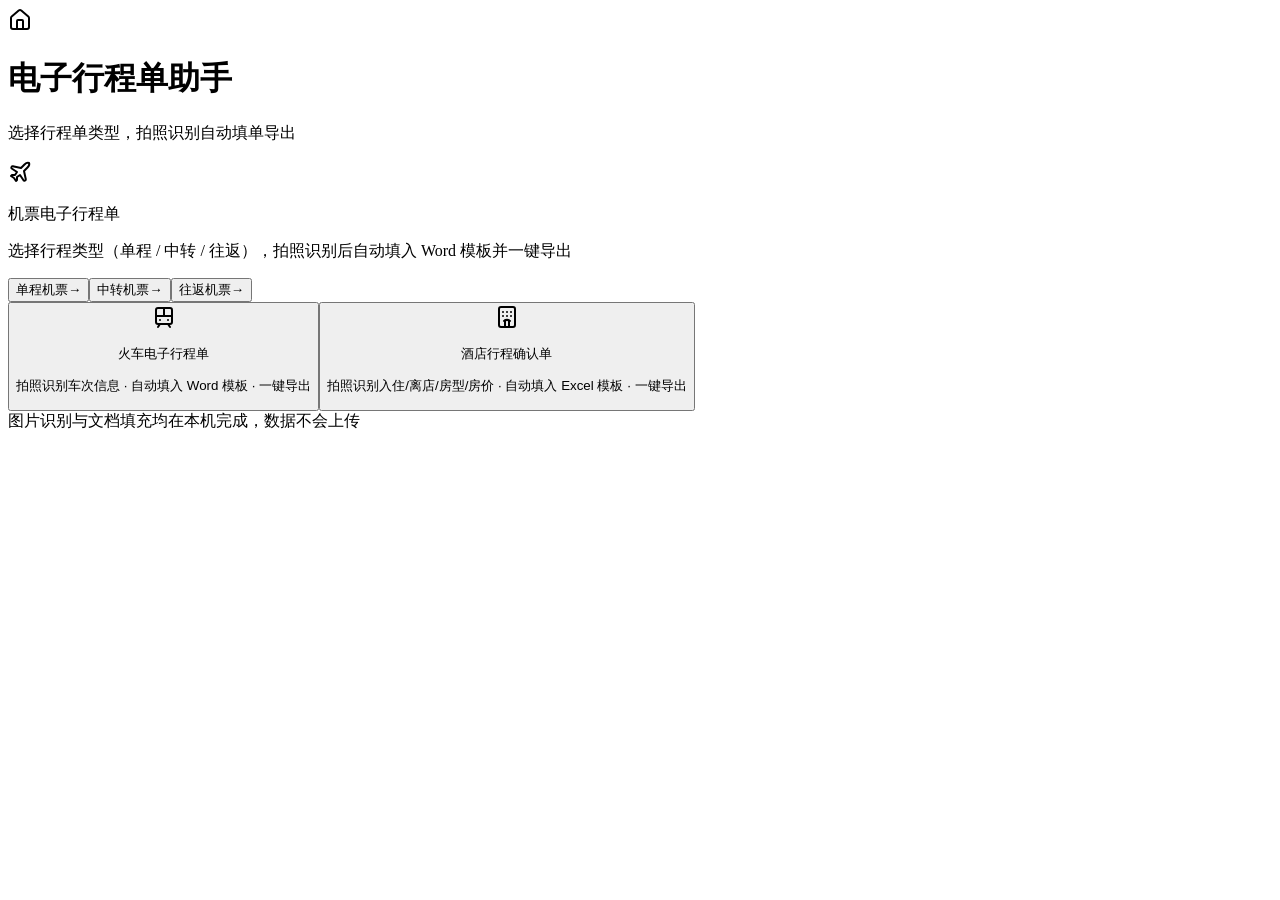
==== index.html @ 3664422b "deploy index.html" ====
<!DOCTYPE html><html lang="zh-CN" class="geist_a71539c9-module__T19VSG__variable geist_mono_8d43a2aa-module__8Li5zG__variable h-full antialiased"><head><meta charSet="utf-8"/><meta name="viewport" content="width=device-width, initial-scale=1"/><link rel="preload" href="/flight-itinerary-app/_next/static/media/797e433ab948586e-s.p.0r6juujl39pe6.woff2" as="font" crossorigin="" type="font/woff2"/><link rel="preload" href="/flight-itinerary-app/_next/static/media/caa3a2e1cccd8315-s.p.0wgildi0cnwt9.woff2" as="font" crossorigin="" type="font/woff2"/><link rel="stylesheet" href="/flight-itinerary-app/_next/static/chunks/0vffxzernbh_o.css" data-precedence="next"/><link rel="preload" as="script" fetchPriority="low" href="/flight-itinerary-app/_next/static/chunks/3l04zcqx63h3y.js"/><script src="/flight-itinerary-app/_next/static/chunks/2gn1invo0cqu1.js" async=""></script><script src="/flight-itinerary-app/_next/static/chunks/06zd-ug3oz_61.js" async=""></script><script src="/flight-itinerary-app/_next/static/chunks/turbopack-2r_m2wd2orr-h.js" async=""></script><script src="/flight-itinerary-app/_next/static/chunks/3fntmmi971322.js" async="" crossorigin=""></script><script src="/flight-itinerary-app/_next/static/chunks/0ceqge3obba-k.js" async="" crossorigin=""></script><script src="/flight-itinerary-app/_next/static/chunks/1edb8usl_smy2.js" async="" crossorigin=""></script><title>电子客票行程单助手 · 识别图片自动填单导出 Word</title><meta name="description" content="拍照识别航班信息（航班号、日期、时间、机场、航站楼等），自动填入 Word 模板并导出。全程浏览器本地处理，支持手机与桌面端。"/><link rel="icon" href="/flight-itinerary-app/favicon.ico?favicon.2vob68tjqpejf.ico" sizes="256x256" type="image/x-icon"/><meta name="next-size-adjust" content=""/><script src="/flight-itinerary-app/_next/static/chunks/0cz1d0mv5g_q7.js" noModule=""></script></head><body class="min-h-full flex flex-col"><div hidden=""><!--$--><!--/$--></div><div class="min-h-screen bg-slate-50 text-slate-800"><header class="sticky top-0 z-20 border-b border-slate-200 bg-white/90 backdrop-blur"><div class="mx-auto flex max-w-3xl items-center gap-3 px-4 py-3"><div class="flex h-9 w-9 items-center justify-center rounded-xl bg-gradient-to-br from-indigo-500 to-violet-600 text-white shadow-sm"><svg xmlns="http://www.w3.org/2000/svg" width="24" height="24" viewBox="0 0 24 24" fill="none" stroke="currentColor" stroke-width="2" stroke-linecap="round" stroke-linejoin="round" class="lucide lucide-house h-5 w-5" aria-hidden="true"><path d="M15 21v-8a1 1 0 0 0-1-1h-4a1 1 0 0 0-1 1v8"></path><path d="M3 10a2 2 0 0 1 .709-1.528l7-6a2 2 0 0 1 2.582 0l7 6A2 2 0 0 1 21 10v9a2 2 0 0 1-2 2H5a2 2 0 0 1-2-2z"></path></svg></div><div class="min-w-0"><h1 class="truncate text-sm font-bold text-slate-900 sm:text-base">电子行程单助手</h1><p class="truncate text-xs text-slate-500">选择行程单类型，拍照识别自动填单导出</p></div></div></header><main class="mx-auto max-w-3xl px-4 py-5 sm:py-8"><div class="space-y-4"><div class="grid gap-3 sm:grid-cols-3"><div class="flex flex-col items-stretch gap-3 rounded-2xl border border-indigo-200 bg-white p-5 text-left shadow-sm ring-1 ring-indigo-100"><div class="flex items-start gap-3"><div class="flex h-12 w-12 shrink-0 items-center justify-center rounded-xl bg-gradient-to-br from-indigo-500 to-violet-600 text-white"><svg xmlns="http://www.w3.org/2000/svg" width="24" height="24" viewBox="0 0 24 24" fill="none" stroke="currentColor" stroke-width="2" stroke-linecap="round" stroke-linejoin="round" class="lucide lucide-plane h-6 w-6" aria-hidden="true"><path d="M17.8 19.2 16 11l3.5-3.5C21 6 21.5 4 21 3c-1-.5-3 0-4.5 1.5L13 8 4.8 6.2c-.5-.1-.9.1-1.1.5l-.3.5c-.2.5-.1 1 .3 1.3L9 12l-2 3H4l-1 1 3 2 2 3 1-1v-3l3-2 3.5 5.3c.3.4.8.5 1.3.3l.5-.2c.4-.3.6-.7.5-1.2z"></path></svg></div><div class="min-w-0"><p class="text-sm font-bold text-slate-900">机票电子行程单</p><p class="mt-1 text-xs leading-relaxed text-slate-500">选择行程类型（单程 / 中转 / 往返），拍照识别后自动填入 Word 模板并一键导出</p></div></div><div class="grid gap-1.5"><button class="flex items-center justify-between rounded-lg border border-slate-200 bg-white px-3 py-2 text-left text-xs font-medium text-slate-700 transition-all hover:border-indigo-400 hover:bg-indigo-50 hover:text-indigo-700"><span>单程机票</span><span class="text-slate-400">→</span></button><button class="flex items-center justify-between rounded-lg border border-slate-200 bg-white px-3 py-2 text-left text-xs font-medium text-slate-700 transition-all hover:border-indigo-400 hover:bg-indigo-50 hover:text-indigo-700"><span>中转机票</span><span class="text-slate-400">→</span></button><button class="flex items-center justify-between rounded-lg border border-slate-200 bg-white px-3 py-2 text-left text-xs font-medium text-slate-700 transition-all hover:border-indigo-400 hover:bg-indigo-50 hover:text-indigo-700"><span>往返机票</span><span class="text-slate-400">→</span></button></div></div><button class="group flex flex-col items-start gap-3 rounded-2xl border border-indigo-200 bg-white p-5 text-left shadow-sm ring-1 ring-indigo-100 transition-all hover:border-indigo-400 hover:shadow-md"><div class="flex h-12 w-12 items-center justify-center rounded-xl bg-gradient-to-br from-indigo-500 to-violet-600 text-white"><svg xmlns="http://www.w3.org/2000/svg" width="24" height="24" viewBox="0 0 24 24" fill="none" stroke="currentColor" stroke-width="2" stroke-linecap="round" stroke-linejoin="round" class="lucide lucide-tram-front h-6 w-6" aria-hidden="true"><rect width="16" height="16" x="4" y="3" rx="2"></rect><path d="M4 11h16"></path><path d="M12 3v8"></path><path d="m8 19-2 3"></path><path d="m18 22-2-3"></path><path d="M8 15h.01"></path><path d="M16 15h.01"></path></svg></div><div class="min-w-0"><p class="text-sm font-bold text-slate-900">火车电子行程单</p><p class="mt-1 text-xs leading-relaxed text-slate-500">拍照识别车次信息 · 自动填入 Word 模板 · 一键导出</p></div></button><button class="group flex flex-col items-start gap-3 rounded-2xl border border-indigo-200 bg-white p-5 text-left shadow-sm ring-1 ring-indigo-100 transition-all hover:border-indigo-400 hover:shadow-md"><div class="flex h-12 w-12 items-center justify-center rounded-xl bg-gradient-to-br from-indigo-500 to-violet-600 text-white"><svg xmlns="http://www.w3.org/2000/svg" width="24" height="24" viewBox="0 0 24 24" fill="none" stroke="currentColor" stroke-width="2" stroke-linecap="round" stroke-linejoin="round" class="lucide lucide-hotel h-6 w-6" aria-hidden="true"><path d="M10 22v-6.57"></path><path d="M12 11h.01"></path><path d="M12 7h.01"></path><path d="M14 15.43V22"></path><path d="M15 16a5 5 0 0 0-6 0"></path><path d="M16 11h.01"></path><path d="M16 7h.01"></path><path d="M8 11h.01"></path><path d="M8 7h.01"></path><rect x="4" y="2" width="16" height="20" rx="2"></rect></svg></div><div class="min-w-0"><p class="text-sm font-bold text-slate-900">酒店行程确认单</p><p class="mt-1 text-xs leading-relaxed text-slate-500">拍照识别入住/离店/房型/房价 · 自动填入 Excel 模板 · 一键导出</p></div></button></div></div></main><footer class="mx-auto max-w-3xl px-4 pb-8 pt-4 text-center text-xs text-slate-400">图片识别与文档填充均在本机完成，数据不会上传</footer></div><!--$--><!--/$--><script src="/flight-itinerary-app/_next/static/chunks/3l04zcqx63h3y.js" id="_R_" async=""></script><script>(self.__next_f=self.__next_f||[]).push([0])</script><script>self.__next_f.push([1,"1:\"$Sreact.fragment\"\n2:I[39756,[\"/flight-itinerary-app/_next/static/chunks/3fntmmi971322.js\"],\"default\"]\n3:I[37457,[\"/flight-itinerary-app/_next/static/chunks/3fntmmi971322.js\"],\"default\"]\n4:I[47257,[\"/flight-itinerary-app/_next/static/chunks/3fntmmi971322.js\"],\"ClientPageRoot\"]\n5:I[31713,[\"/flight-itinerary-app/_next/static/chunks/3fntmmi971322.js\",\"/flight-itinerary-app/_next/static/chunks/0ceqge3obba-k.js\",\"/flight-itinerary-app/_next/static/chunks/1edb8usl_smy2.js\"],\"default\"]\n8:I[97367,[\"/flight-itinerary-app/_next/static/chunks/3fntmmi971322.js\"],\"OutletBoundary\"]\n9:\"$Sreact.suspense\"\nb:I[97367,[\"/flight-itinerary-app/_next/static/chunks/3fntmmi971322.js\"],\"ViewportBoundary\"]\nd:I[97367,[\"/flight-itinerary-app/_next/static/chunks/3fntmmi971322.js\"],\"MetadataBoundary\"]\nf:I[68027,[\"/flight-itinerary-app/_next/static/chunks/3fntmmi971322.js\"],\"default\",1]\n:HL[\"/flight-itinerary-app/_next/static/chunks/0vffxzernbh_o.css\",\"style\"]\n:HL[\"/flight-itinerary-app/_next/static/media/797e433ab948586e-s.p.0r6juujl39pe6.woff2\",\"font\",{\"crossOrigin\":\"\",\"type\":\"font/woff2\"}]\n:HL[\"/flight-itinerary-app/_next/static/media/caa3a2e1cccd8315-s.p.0wgildi0cnwt9.woff2\",\"font\",{\"crossOrigin\":\"\",\"type\":\"font/woff2\"}]\n0:{\"P\":null,\"c\":[\"\",\"\"],\"q\":\"\",\"i\":false,\"f\":[[[\"\",{\"children\":[\"__PAGE__\",{},\"$undefined\",\"$undefined\",4608]},\"$undefined\",\"$undefined\",4624],[[\"$\",\"$1\",\"c\",{\"children\":[[[\"$\",\"link\",\"0\",{\"rel\":\"stylesheet\",\"href\":\"/flight-itinerary-app/_next/static/chunks/0vffxzernbh_o.css\",\"precedence\":\"next\",\"crossOrigin\":\"$undefined\",\"nonce\":\"$undefined\"}],[\"$\",\"script\",\"script-0\",{\"src\":\"/flight-itinerary-app/_next/static/chunks/3fntmmi971322.js\",\"async\":true,\"nonce\":\"$undefined\"}]],[\"$\",\"html\",null,{\"lang\":\"zh-CN\",\"className\":\"geist_a71539c9-module__T19VSG__variable geist_mono_8d43a2aa-module__8Li5zG__variable h-full antialiased\",\"children\":[\"$\",\"body\",null,{\"className\":\"min-h-full flex flex-col\",\"children\":[\"$\",\"$L2\",null,{\"parallelRouterKey\":\"children\",\"error\":\"$undefined\",\"errorStyles\":\"$undefined\",\"errorScripts\":\"$undefined\",\"template\":[\"$\",\"$L3\",null,{}],\"templateStyles\":\"$undefined\",\"templateScripts\":\"$undefined\",\"notFound\":[[[\"$\",\"title\",null,{\"children\":\"404: This page could not be found.\"}],[\"$\",\"div\",null,{\"style\":{\"fontFamily\":\"system-ui,\\\"Segoe UI\\\",Roboto,Helvetica,Arial,sans-serif,\\\"Apple Color Emoji\\\",\\\"Segoe UI Emoji\\\"\",\"height\":\"100vh\",\"textAlign\":\"center\",\"display\":\"flex\",\"flexDirection\":\"column\",\"alignItems\":\"center\",\"justifyContent\":\"center\"},\"children\":[\"$\",\"div\",null,{\"children\":[[\"$\",\"style\",null,{\"dangerouslySetInnerHTML\":{\"__html\":\"body{color:#000;background:#fff;margin:0}.next-error-h1{border-right:1px solid rgba(0,0,0,.3)}@media (prefers-color-scheme:dark){body{color:#fff;background:#000}.next-error-h1{border-right:1px solid rgba(255,255,255,.3)}}\"}}],[\"$\",\"h1\",null,{\"className\":\"next-error-h1\",\"style\":{\"display\":\"inline-block\",\"margin\":\"0 20px 0 0\",\"padding\":\"0 23px 0 0\",\"fontSize\":24,\"fontWeight\":500,\"verticalAlign\":\"top\",\"lineHeight\":\"49px\"},\"children\":404}],[\"$\",\"div\",null,{\"style\":{\"display\":\"inline-block\"},\"children\":[\"$\",\"h2\",null,{\"style\":{\"fontSize\":14,\"fontWeight\":400,\"lineHeight\":\"49px\",\"margin\":0},\"children\":\"This page could not be found.\"}]}]]}]}]],[]],\"forbidden\":\"$undefined\",\"unauthorized\":\"$undefined\"}]}]}]]}],{\"children\":[[\"$\",\"$1\",\"c\",{\"children\":[[\"$\",\"$L4\",null,{\"Component\":\"$5\",\"serverProvidedParams\":{\"searchParams\":{},\"params\":{},\"promises\":[\"$@6\",\"$@7\"]}}],[[\"$\",\"script\",\"script-0\",{\"src\":\"/flight-itinerary-app/_next/static/chunks/0ceqge3obba-k.js\",\"async\":true,\"nonce\":\"$undefined\"}],[\"$\",\"script\",\"script-1\",{\"src\":\"/flight-itinerary-app/_next/static/chunks/1edb8usl_smy2.js\",\"async\":true,\"nonce\":\"$undefined\"}]],[\"$\",\"$L8\",null,{\"children\":[\"$\",\"$9\",null,{\"name\":\"Next.MetadataOutlet\",\"children\":\"$@a\"}]}]]}],{},null,false,null]},null,false,null],[\"$\",\"$1\",\"h\",{\"children\":[null,[\"$\",\"$Lb\",null,{\"children\":\"$Lc\"}],[\"$\",\"div\",null,{\"hidden\":true,\"children\":[\"$\",\"$Ld\",null,{\"children\":[\"$\",\"$9\",null,{\"name\":\"Next.Metadata\",\"children\":\"$Le\"}]}]}],[\"$\",\"meta\",null,{\"name\":\"next-size-adjust\",\"content\":\"\"}]]}],false]],\"m\":\"$undefined\",\"G\":[\"$f\",[[\"$\",\"link\",\"0\",{\"rel\":\"stylesheet\",\"href\":\"/flight-itinerary-app/_next/static/chunks/0vffxzernbh_o.css\",\"precedence\":\"next\",\"crossOrigin\":\"$undefined\",\"nonce\":\"$undefined\"}]]],\"S\":true,\"h\":null,\"r\":\"$undefined\",\"s\":\"$undefined\",\"a\":\"$undefined\",\"l\":\"$undefined\",\"p\":\"$undefined\",\"d\":\"$undefined\",\"b\":\"gdXNjRr-NkSgJyP45V-tK\"}\n6:{}\n7:\"$0:f:0:1:1:children:0:props:children:0:props:serverProvidedParams:params\"\nc:[[\"$\",\"meta\",\"0\",{\"charSet\":\"utf-8\"}],[\"$\",\"meta\",\"1\",{\"name\":\"viewport\",\"content\":\"width=device-width, initial-scale=1\"}]]\n10:I[27201,[\"/flight-itinerary-app/_next/static/chunks/3fntmmi971322.js\"],\"IconMark\"]\na:null\ne:[[\"$\",\"title\",\"0\",{\"children\":\"电子客票行程单助手 · 识别图片自动填单导出 Word\"}],[\"$\",\"meta\",\"1\",{\"name\":\"description\",\"content\":\"拍照识别航班信息（航班号、日期、时间、机场、航站楼等），自动填入 Word 模板并导出。全程浏览器本地处理，支持手机与桌面端。\"}],[\"$\",\"link\",\"2\",{\"rel\":\"icon\",\"href\":\"/flight-itinerary-app/favicon.ico?favicon.2vob68tjqpejf.ico\",\"sizes\":\"256x256\",\"type\":\"image/x-icon\"}],[\"$\",\"$L10\",\"3\",{}]]\n"])</script></body></html>
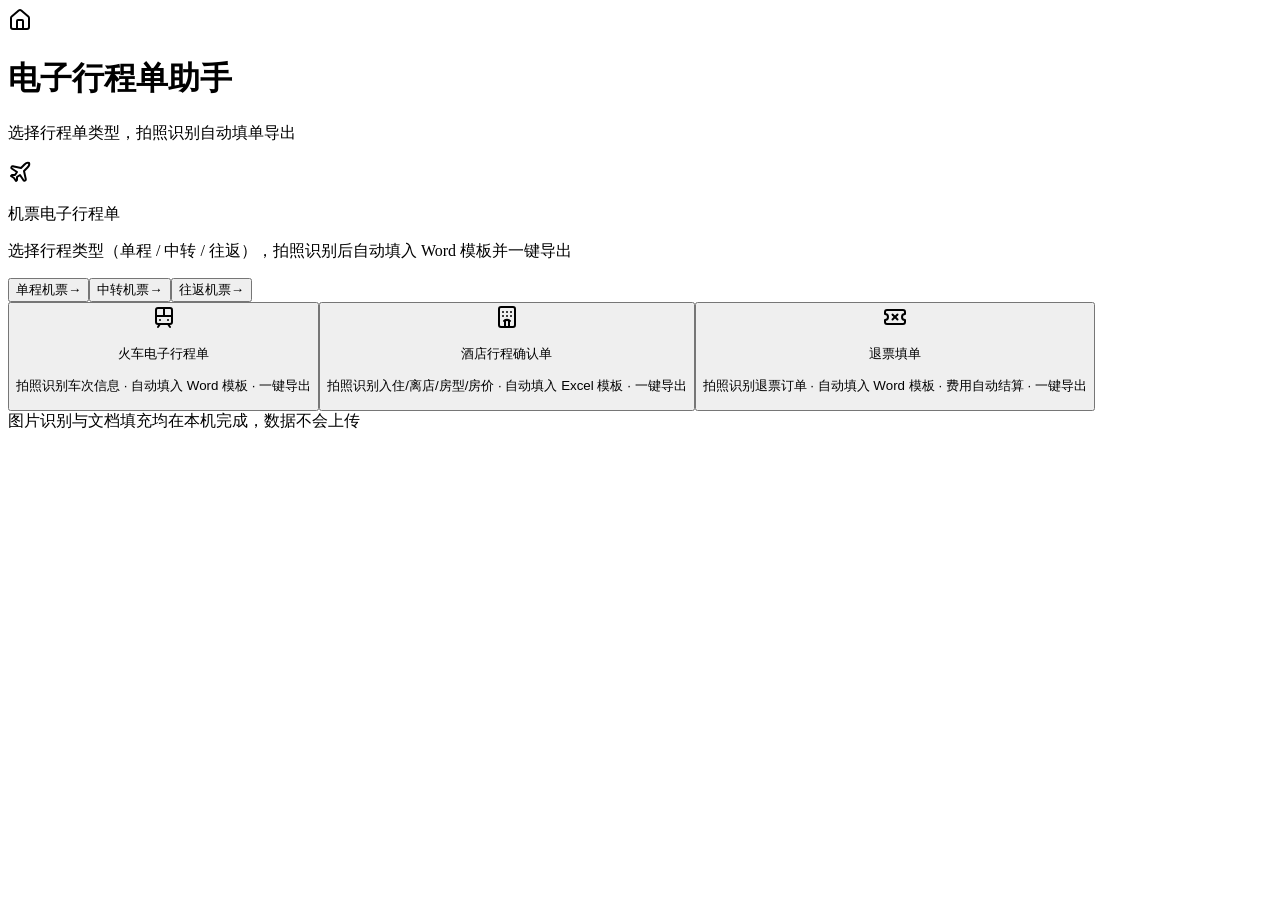
==== commit a23e2124: "deploy index.html" ====
--- a/index.html
+++ b/index.html
@@ -1 +1 @@
-<!DOCTYPE html><html lang="zh-CN" class="geist_a71539c9-module__T19VSG__variable geist_mono_8d43a2aa-module__8Li5zG__variable h-full antialiased"><head><meta charSet="utf-8"/><meta name="viewport" content="width=device-width, initial-scale=1"/><link rel="preload" href="/flight-itinerary-app/_next/static/media/797e433ab948586e-s.p.0r6juujl39pe6.woff2" as="font" crossorigin="" type="font/woff2"/><link rel="preload" href="/flight-itinerary-app/_next/static/media/caa3a2e1cccd8315-s.p.0wgildi0cnwt9.woff2" as="font" crossorigin="" type="font/woff2"/><link rel="stylesheet" href="/flight-itinerary-app/_next/static/chunks/0vffxzernbh_o.css" data-precedence="next"/><link rel="preload" as="script" fetchPriority="low" href="/flight-itinerary-app/_next/static/chunks/3l04zcqx63h3y.js"/><script src="/flight-itinerary-app/_next/static/chunks/2gn1invo0cqu1.js" async=""></script><script src="/flight-itinerary-app/_next/static/chunks/06zd-ug3oz_61.js" async=""></script><script src="/flight-itinerary-app/_next/static/chunks/turbopack-2r_m2wd2orr-h.js" async=""></script><script src="/flight-itinerary-app/_next/static/chunks/3fntmmi971322.js" async="" crossorigin=""></script><script src="/flight-itinerary-app/_next/static/chunks/0ceqge3obba-k.js" async="" crossorigin=""></script><script src="/flight-itinerary-app/_next/static/chunks/1edb8usl_smy2.js" async="" crossorigin=""></script><title>电子客票行程单助手 · 识别图片自动填单导出 Word</title><meta name="description" content="拍照识别航班信息（航班号、日期、时间、机场、航站楼等），自动填入 Word 模板并导出。全程浏览器本地处理，支持手机与桌面端。"/><link rel="icon" href="/flight-itinerary-app/favicon.ico?favicon.2vob68tjqpejf.ico" sizes="256x256" type="image/x-icon"/><meta name="next-size-adjust" content=""/><script src="/flight-itinerary-app/_next/static/chunks/0cz1d0mv5g_q7.js" noModule=""></script></head><body class="min-h-full flex flex-col"><div hidden=""><!--$--><!--/$--></div><div class="min-h-screen bg-slate-50 text-slate-800"><header class="sticky top-0 z-20 border-b border-slate-200 bg-white/90 backdrop-blur"><div class="mx-auto flex max-w-3xl items-center gap-3 px-4 py-3"><div class="flex h-9 w-9 items-center justify-center rounded-xl bg-gradient-to-br from-indigo-500 to-violet-600 text-white shadow-sm"><svg xmlns="http://www.w3.org/2000/svg" width="24" height="24" viewBox="0 0 24 24" fill="none" stroke="currentColor" stroke-width="2" stroke-linecap="round" stroke-linejoin="round" class="lucide lucide-house h-5 w-5" aria-hidden="true"><path d="M15 21v-8a1 1 0 0 0-1-1h-4a1 1 0 0 0-1 1v8"></path><path d="M3 10a2 2 0 0 1 .709-1.528l7-6a2 2 0 0 1 2.582 0l7 6A2 2 0 0 1 21 10v9a2 2 0 0 1-2 2H5a2 2 0 0 1-2-2z"></path></svg></div><div class="min-w-0"><h1 class="truncate text-sm font-bold text-slate-900 sm:text-base">电子行程单助手</h1><p class="truncate text-xs text-slate-500">选择行程单类型，拍照识别自动填单导出</p></div></div></header><main class="mx-auto max-w-3xl px-4 py-5 sm:py-8"><div class="space-y-4"><div class="grid gap-3 sm:grid-cols-3"><div class="flex flex-col items-stretch gap-3 rounded-2xl border border-indigo-200 bg-white p-5 text-left shadow-sm ring-1 ring-indigo-100"><div class="flex items-start gap-3"><div class="flex h-12 w-12 shrink-0 items-center justify-center rounded-xl bg-gradient-to-br from-indigo-500 to-violet-600 text-white"><svg xmlns="http://www.w3.org/2000/svg" width="24" height="24" viewBox="0 0 24 24" fill="none" stroke="currentColor" stroke-width="2" stroke-linecap="round" stroke-linejoin="round" class="lucide lucide-plane h-6 w-6" aria-hidden="true"><path d="M17.8 19.2 16 11l3.5-3.5C21 6 21.5 4 21 3c-1-.5-3 0-4.5 1.5L13 8 4.8 6.2c-.5-.1-.9.1-1.1.5l-.3.5c-.2.5-.1 1 .3 1.3L9 12l-2 3H4l-1 1 3 2 2 3 1-1v-3l3-2 3.5 5.3c.3.4.8.5 1.3.3l.5-.2c.4-.3.6-.7.5-1.2z"></path></svg></div><div class="min-w-0"><p class="text-sm font-bold text-slate-900">机票电子行程单</p><p class="mt-1 text-xs leading-relaxed text-slate-500">选择行程类型（单程 / 中转 / 往返），拍照识别后自动填入 Word 模板并一键导出</p></div></div><div class="grid gap-1.5"><button class="flex items-center justify-between rounded-lg border border-slate-200 bg-white px-3 py-2 text-left text-xs font-medium text-slate-700 transition-all hover:border-indigo-400 hover:bg-indigo-50 hover:text-indigo-700"><span>单程机票</span><span class="text-slate-400">→</span></button><button class="flex items-center justify-between rounded-lg border border-slate-200 bg-white px-3 py-2 text-left text-xs font-medium text-slate-700 transition-all hover:border-indigo-400 hover:bg-indigo-50 hover:text-indigo-700"><span>中转机票</span><span class="text-slate-400">→</span></button><button class="flex items-center justify-between rounded-lg border border-slate-200 bg-white px-3 py-2 text-left text-xs font-medium text-slate-700 transition-all hover:border-indigo-400 hover:bg-indigo-50 hover:text-indigo-700"><span>往返机票</span><span class="text-slate-400">→</span></button></div></div><button class="group flex flex-col items-start gap-3 rounded-2xl border border-indigo-200 bg-white p-5 text-left shadow-sm ring-1 ring-indigo-100 transition-all hover:border-indigo-400 hover:shadow-md"><div class="flex h-12 w-12 items-center justify-center rounded-xl bg-gradient-to-br from-indigo-500 to-violet-600 text-white"><svg xmlns="http://www.w3.org/2000/svg" width="24" height="24" viewBox="0 0 24 24" fill="none" stroke="currentColor" stroke-width="2" stroke-linecap="round" stroke-linejoin="round" class="lucide lucide-tram-front h-6 w-6" aria-hidden="true"><rect width="16" height="16" x="4" y="3" rx="2"></rect><path d="M4 11h16"></path><path d="M12 3v8"></path><path d="m8 19-2 3"></path><path d="m18 22-2-3"></path><path d="M8 15h.01"></path><path d="M16 15h.01"></path></svg></div><div class="min-w-0"><p class="text-sm font-bold text-slate-900">火车电子行程单</p><p class="mt-1 text-xs leading-relaxed text-slate-500">拍照识别车次信息 · 自动填入 Word 模板 · 一键导出</p></div></button><button class="group flex flex-col items-start gap-3 rounded-2xl border border-indigo-200 bg-white p-5 text-left shadow-sm ring-1 ring-indigo-100 transition-all hover:border-indigo-400 hover:shadow-md"><div class="flex h-12 w-12 items-center justify-center rounded-xl bg-gradient-to-br from-indigo-500 to-violet-600 text-white"><svg xmlns="http://www.w3.org/2000/svg" width="24" height="24" viewBox="0 0 24 24" fill="none" stroke="currentColor" stroke-width="2" stroke-linecap="round" stroke-linejoin="round" class="lucide lucide-hotel h-6 w-6" aria-hidden="true"><path d="M10 22v-6.57"></path><path d="M12 11h.01"></path><path d="M12 7h.01"></path><path d="M14 15.43V22"></path><path d="M15 16a5 5 0 0 0-6 0"></path><path d="M16 11h.01"></path><path d="M16 7h.01"></path><path d="M8 11h.01"></path><path d="M8 7h.01"></path><rect x="4" y="2" width="16" height="20" rx="2"></rect></svg></div><div class="min-w-0"><p class="text-sm font-bold text-slate-900">酒店行程确认单</p><p class="mt-1 text-xs leading-relaxed text-slate-500">拍照识别入住/离店/房型/房价 · 自动填入 Excel 模板 · 一键导出</p></div></button></div></div></main><footer class="mx-auto max-w-3xl px-4 pb-8 pt-4 text-center text-xs text-slate-400">图片识别与文档填充均在本机完成，数据不会上传</footer></div><!--$--><!--/$--><script src="/flight-itinerary-app/_next/static/chunks/3l04zcqx63h3y.js" id="_R_" async=""></script><script>(self.__next_f=self.__next_f||[]).push([0])</script><script>self.__next_f.push([1,"1:\"$Sreact.fragment\"\n2:I[39756,[\"/flight-itinerary-app/_next/static/chunks/3fntmmi971322.js\"],\"default\"]\n3:I[37457,[\"/flight-itinerary-app/_next/static/chunks/3fntmmi971322.js\"],\"default\"]\n4:I[47257,[\"/flight-itinerary-app/_next/static/chunks/3fntmmi971322.js\"],\"ClientPageRoot\"]\n5:I[31713,[\"/flight-itinerary-app/_next/static/chunks/3fntmmi971322.js\",\"/flight-itinerary-app/_next/static/chunks/0ceqge3obba-k.js\",\"/flight-itinerary-app/_next/static/chunks/1edb8usl_smy2.js\"],\"default\"]\n8:I[97367,[\"/flight-itinerary-app/_next/static/chunks/3fntmmi971322.js\"],\"OutletBoundary\"]\n9:\"$Sreact.suspense\"\nb:I[97367,[\"/flight-itinerary-app/_next/static/chunks/3fntmmi971322.js\"],\"ViewportBoundary\"]\nd:I[97367,[\"/flight-itinerary-app/_next/static/chunks/3fntmmi971322.js\"],\"MetadataBoundary\"]\nf:I[68027,[\"/flight-itinerary-app/_next/static/chunks/3fntmmi971322.js\"],\"default\",1]\n:HL[\"/flight-itinerary-app/_next/static/chunks/0vffxzernbh_o.css\",\"style\"]\n:HL[\"/flight-itinerary-app/_next/static/media/797e433ab948586e-s.p.0r6juujl39pe6.woff2\",\"font\",{\"crossOrigin\":\"\",\"type\":\"font/woff2\"}]\n:HL[\"/flight-itinerary-app/_next/static/media/caa3a2e1cccd8315-s.p.0wgildi0cnwt9.woff2\",\"font\",{\"crossOrigin\":\"\",\"type\":\"font/woff2\"}]\n0:{\"P\":null,\"c\":[\"\",\"\"],\"q\":\"\",\"i\":false,\"f\":[[[\"\",{\"children\":[\"__PAGE__\",{},\"$undefined\",\"$undefined\",4608]},\"$undefined\",\"$undefined\",4624],[[\"$\",\"$1\",\"c\",{\"children\":[[[\"$\",\"link\",\"0\",{\"rel\":\"stylesheet\",\"href\":\"/flight-itinerary-app/_next/static/chunks/0vffxzernbh_o.css\",\"precedence\":\"next\",\"crossOrigin\":\"$undefined\",\"nonce\":\"$undefined\"}],[\"$\",\"script\",\"script-0\",{\"src\":\"/flight-itinerary-app/_next/static/chunks/3fntmmi971322.js\",\"async\":true,\"nonce\":\"$undefined\"}]],[\"$\",\"html\",null,{\"lang\":\"zh-CN\",\"className\":\"geist_a71539c9-module__T19VSG__variable geist_mono_8d43a2aa-module__8Li5zG__variable h-full antialiased\",\"children\":[\"$\",\"body\",null,{\"className\":\"min-h-full flex flex-col\",\"children\":[\"$\",\"$L2\",null,{\"parallelRouterKey\":\"children\",\"error\":\"$undefined\",\"errorStyles\":\"$undefined\",\"errorScripts\":\"$undefined\",\"template\":[\"$\",\"$L3\",null,{}],\"templateStyles\":\"$undefined\",\"templateScripts\":\"$undefined\",\"notFound\":[[[\"$\",\"title\",null,{\"children\":\"404: This page could not be found.\"}],[\"$\",\"div\",null,{\"style\":{\"fontFamily\":\"system-ui,\\\"Segoe UI\\\",Roboto,Helvetica,Arial,sans-serif,\\\"Apple Color Emoji\\\",\\\"Segoe UI Emoji\\\"\",\"height\":\"100vh\",\"textAlign\":\"center\",\"display\":\"flex\",\"flexDirection\":\"column\",\"alignItems\":\"center\",\"justifyContent\":\"center\"},\"children\":[\"$\",\"div\",null,{\"children\":[[\"$\",\"style\",null,{\"dangerouslySetInnerHTML\":{\"__html\":\"body{color:#000;background:#fff;margin:0}.next-error-h1{border-right:1px solid rgba(0,0,0,.3)}@media (prefers-color-scheme:dark){body{color:#fff;background:#000}.next-error-h1{border-right:1px solid rgba(255,255,255,.3)}}\"}}],[\"$\",\"h1\",null,{\"className\":\"next-error-h1\",\"style\":{\"display\":\"inline-block\",\"margin\":\"0 20px 0 0\",\"padding\":\"0 23px 0 0\",\"fontSize\":24,\"fontWeight\":500,\"verticalAlign\":\"top\",\"lineHeight\":\"49px\"},\"children\":404}],[\"$\",\"div\",null,{\"style\":{\"display\":\"inline-block\"},\"children\":[\"$\",\"h2\",null,{\"style\":{\"fontSize\":14,\"fontWeight\":400,\"lineHeight\":\"49px\",\"margin\":0},\"children\":\"This page could not be found.\"}]}]]}]}]],[]],\"forbidden\":\"$undefined\",\"unauthorized\":\"$undefined\"}]}]}]]}],{\"children\":[[\"$\",\"$1\",\"c\",{\"children\":[[\"$\",\"$L4\",null,{\"Component\":\"$5\",\"serverProvidedParams\":{\"searchParams\":{},\"params\":{},\"promises\":[\"$@6\",\"$@7\"]}}],[[\"$\",\"script\",\"script-0\",{\"src\":\"/flight-itinerary-app/_next/static/chunks/0ceqge3obba-k.js\",\"async\":true,\"nonce\":\"$undefined\"}],[\"$\",\"script\",\"script-1\",{\"src\":\"/flight-itinerary-app/_next/static/chunks/1edb8usl_smy2.js\",\"async\":true,\"nonce\":\"$undefined\"}]],[\"$\",\"$L8\",null,{\"children\":[\"$\",\"$9\",null,{\"name\":\"Next.MetadataOutlet\",\"children\":\"$@a\"}]}]]}],{},null,false,null]},null,false,null],[\"$\",\"$1\",\"h\",{\"children\":[null,[\"$\",\"$Lb\",null,{\"children\":\"$Lc\"}],[\"$\",\"div\",null,{\"hidden\":true,\"children\":[\"$\",\"$Ld\",null,{\"children\":[\"$\",\"$9\",null,{\"name\":\"Next.Metadata\",\"children\":\"$Le\"}]}]}],[\"$\",\"meta\",null,{\"name\":\"next-size-adjust\",\"content\":\"\"}]]}],false]],\"m\":\"$undefined\",\"G\":[\"$f\",[[\"$\",\"link\",\"0\",{\"rel\":\"stylesheet\",\"href\":\"/flight-itinerary-app/_next/static/chunks/0vffxzernbh_o.css\",\"precedence\":\"next\",\"crossOrigin\":\"$undefined\",\"nonce\":\"$undefined\"}]]],\"S\":true,\"h\":null,\"r\":\"$undefined\",\"s\":\"$undefined\",\"a\":\"$undefined\",\"l\":\"$undefined\",\"p\":\"$undefined\",\"d\":\"$undefined\",\"b\":\"gdXNjRr-NkSgJyP45V-tK\"}\n6:{}\n7:\"$0:f:0:1:1:children:0:props:children:0:props:serverProvidedParams:params\"\nc:[[\"$\",\"meta\",\"0\",{\"charSet\":\"utf-8\"}],[\"$\",\"meta\",\"1\",{\"name\":\"viewport\",\"content\":\"width=device-width, initial-scale=1\"}]]\n10:I[27201,[\"/flight-itinerary-app/_next/static/chunks/3fntmmi971322.js\"],\"IconMark\"]\na:null\ne:[[\"$\",\"title\",\"0\",{\"children\":\"电子客票行程单助手 · 识别图片自动填单导出 Word\"}],[\"$\",\"meta\",\"1\",{\"name\":\"description\",\"content\":\"拍照识别航班信息（航班号、日期、时间、机场、航站楼等），自动填入 Word 模板并导出。全程浏览器本地处理，支持手机与桌面端。\"}],[\"$\",\"link\",\"2\",{\"rel\":\"icon\",\"href\":\"/flight-itinerary-app/favicon.ico?favicon.2vob68tjqpejf.ico\",\"sizes\":\"256x256\",\"type\":\"image/x-icon\"}],[\"$\",\"$L10\",\"3\",{}]]\n"])</script></body></html>+<!DOCTYPE html><html lang="zh-CN" class="geist_a71539c9-module__T19VSG__variable geist_mono_8d43a2aa-module__8Li5zG__variable h-full antialiased"><head><meta charSet="utf-8"/><meta name="viewport" content="width=device-width, initial-scale=1"/><link rel="preload" href="/flight-itinerary-app/_next/static/media/797e433ab948586e-s.p.0r6juujl39pe6.woff2" as="font" crossorigin="" type="font/woff2"/><link rel="preload" href="/flight-itinerary-app/_next/static/media/caa3a2e1cccd8315-s.p.0wgildi0cnwt9.woff2" as="font" crossorigin="" type="font/woff2"/><link rel="stylesheet" href="/flight-itinerary-app/_next/static/chunks/06t7i6ugnmj5u.css" data-precedence="next"/><link rel="preload" as="script" fetchPriority="low" href="/flight-itinerary-app/_next/static/chunks/3l04zcqx63h3y.js"/><script src="/flight-itinerary-app/_next/static/chunks/2gn1invo0cqu1.js" async=""></script><script src="/flight-itinerary-app/_next/static/chunks/06zd-ug3oz_61.js" async=""></script><script src="/flight-itinerary-app/_next/static/chunks/turbopack-2r_m2wd2orr-h.js" async=""></script><script src="/flight-itinerary-app/_next/static/chunks/3fntmmi971322.js" async="" crossorigin=""></script><script src="/flight-itinerary-app/_next/static/chunks/0vte7jjebxoxc.js" async="" crossorigin=""></script><script src="/flight-itinerary-app/_next/static/chunks/2ox6f-yn77hvl.js" async="" crossorigin=""></script><title>电子客票行程单助手 · 识别图片自动填单导出 Word</title><meta name="description" content="拍照识别航班信息（航班号、日期、时间、机场、航站楼等），自动填入 Word 模板并导出。全程浏览器本地处理，支持手机与桌面端。"/><link rel="icon" href="/flight-itinerary-app/favicon.ico?favicon.2vob68tjqpejf.ico" sizes="256x256" type="image/x-icon"/><meta name="next-size-adjust" content=""/><script src="/flight-itinerary-app/_next/static/chunks/0cz1d0mv5g_q7.js" noModule=""></script></head><body class="min-h-full flex flex-col"><div hidden=""><!--$--><!--/$--></div><div class="min-h-screen bg-slate-50 text-slate-800"><header class="sticky top-0 z-20 border-b border-slate-200 bg-white/90 backdrop-blur"><div class="mx-auto flex max-w-3xl items-center gap-3 px-4 py-3"><div class="flex h-9 w-9 items-center justify-center rounded-xl bg-gradient-to-br from-indigo-500 to-violet-600 text-white shadow-sm"><svg xmlns="http://www.w3.org/2000/svg" width="24" height="24" viewBox="0 0 24 24" fill="none" stroke="currentColor" stroke-width="2" stroke-linecap="round" stroke-linejoin="round" class="lucide lucide-house h-5 w-5" aria-hidden="true"><path d="M15 21v-8a1 1 0 0 0-1-1h-4a1 1 0 0 0-1 1v8"></path><path d="M3 10a2 2 0 0 1 .709-1.528l7-6a2 2 0 0 1 2.582 0l7 6A2 2 0 0 1 21 10v9a2 2 0 0 1-2 2H5a2 2 0 0 1-2-2z"></path></svg></div><div class="min-w-0"><h1 class="truncate text-sm font-bold text-slate-900 sm:text-base">电子行程单助手</h1><p class="truncate text-xs text-slate-500">选择行程单类型，拍照识别自动填单导出</p></div></div></header><main class="mx-auto max-w-3xl px-4 py-5 sm:py-8"><div class="space-y-4"><div class="grid gap-3 sm:grid-cols-2"><div class="flex flex-col items-stretch gap-3 rounded-2xl border border-indigo-200 bg-white p-5 text-left shadow-sm ring-1 ring-indigo-100"><div class="flex items-start gap-3"><div class="flex h-12 w-12 shrink-0 items-center justify-center rounded-xl bg-gradient-to-br from-indigo-500 to-violet-600 text-white"><svg xmlns="http://www.w3.org/2000/svg" width="24" height="24" viewBox="0 0 24 24" fill="none" stroke="currentColor" stroke-width="2" stroke-linecap="round" stroke-linejoin="round" class="lucide lucide-plane h-6 w-6" aria-hidden="true"><path d="M17.8 19.2 16 11l3.5-3.5C21 6 21.5 4 21 3c-1-.5-3 0-4.5 1.5L13 8 4.8 6.2c-.5-.1-.9.1-1.1.5l-.3.5c-.2.5-.1 1 .3 1.3L9 12l-2 3H4l-1 1 3 2 2 3 1-1v-3l3-2 3.5 5.3c.3.4.8.5 1.3.3l.5-.2c.4-.3.6-.7.5-1.2z"></path></svg></div><div class="min-w-0"><p class="text-sm font-bold text-slate-900">机票电子行程单</p><p class="mt-1 text-xs leading-relaxed text-slate-500">选择行程类型（单程 / 中转 / 往返），拍照识别后自动填入 Word 模板并一键导出</p></div></div><div class="grid gap-1.5"><button class="flex items-center justify-between rounded-lg border border-slate-200 bg-white px-3 py-2 text-left text-xs font-medium text-slate-700 transition-all hover:border-indigo-400 hover:bg-indigo-50 hover:text-indigo-700"><span>单程机票</span><span class="text-slate-400">→</span></button><button class="flex items-center justify-between rounded-lg border border-slate-200 bg-white px-3 py-2 text-left text-xs font-medium text-slate-700 transition-all hover:border-indigo-400 hover:bg-indigo-50 hover:text-indigo-700"><span>中转机票</span><span class="text-slate-400">→</span></button><button class="flex items-center justify-between rounded-lg border border-slate-200 bg-white px-3 py-2 text-left text-xs font-medium text-slate-700 transition-all hover:border-indigo-400 hover:bg-indigo-50 hover:text-indigo-700"><span>往返机票</span><span class="text-slate-400">→</span></button></div></div><button class="group flex flex-col items-start gap-3 rounded-2xl border border-indigo-200 bg-white p-5 text-left shadow-sm ring-1 ring-indigo-100 transition-all hover:border-indigo-400 hover:shadow-md"><div class="flex h-12 w-12 items-center justify-center rounded-xl bg-gradient-to-br from-indigo-500 to-violet-600 text-white"><svg xmlns="http://www.w3.org/2000/svg" width="24" height="24" viewBox="0 0 24 24" fill="none" stroke="currentColor" stroke-width="2" stroke-linecap="round" stroke-linejoin="round" class="lucide lucide-tram-front h-6 w-6" aria-hidden="true"><rect width="16" height="16" x="4" y="3" rx="2"></rect><path d="M4 11h16"></path><path d="M12 3v8"></path><path d="m8 19-2 3"></path><path d="m18 22-2-3"></path><path d="M8 15h.01"></path><path d="M16 15h.01"></path></svg></div><div class="min-w-0"><p class="text-sm font-bold text-slate-900">火车电子行程单</p><p class="mt-1 text-xs leading-relaxed text-slate-500">拍照识别车次信息 · 自动填入 Word 模板 · 一键导出</p></div></button><button class="group flex flex-col items-start gap-3 rounded-2xl border border-indigo-200 bg-white p-5 text-left shadow-sm ring-1 ring-indigo-100 transition-all hover:border-indigo-400 hover:shadow-md"><div class="flex h-12 w-12 items-center justify-center rounded-xl bg-gradient-to-br from-indigo-500 to-violet-600 text-white"><svg xmlns="http://www.w3.org/2000/svg" width="24" height="24" viewBox="0 0 24 24" fill="none" stroke="currentColor" stroke-width="2" stroke-linecap="round" stroke-linejoin="round" class="lucide lucide-hotel h-6 w-6" aria-hidden="true"><path d="M10 22v-6.57"></path><path d="M12 11h.01"></path><path d="M12 7h.01"></path><path d="M14 15.43V22"></path><path d="M15 16a5 5 0 0 0-6 0"></path><path d="M16 11h.01"></path><path d="M16 7h.01"></path><path d="M8 11h.01"></path><path d="M8 7h.01"></path><rect x="4" y="2" width="16" height="20" rx="2"></rect></svg></div><div class="min-w-0"><p class="text-sm font-bold text-slate-900">酒店行程确认单</p><p class="mt-1 text-xs leading-relaxed text-slate-500">拍照识别入住/离店/房型/房价 · 自动填入 Excel 模板 · 一键导出</p></div></button><button class="group flex flex-col items-start gap-3 rounded-2xl border border-indigo-200 bg-white p-5 text-left shadow-sm ring-1 ring-indigo-100 transition-all hover:border-indigo-400 hover:shadow-md"><div class="flex h-12 w-12 items-center justify-center rounded-xl bg-gradient-to-br from-indigo-500 to-violet-600 text-white"><svg xmlns="http://www.w3.org/2000/svg" width="24" height="24" viewBox="0 0 24 24" fill="none" stroke="currentColor" stroke-width="2" stroke-linecap="round" stroke-linejoin="round" class="lucide lucide-ticket-x h-6 w-6" aria-hidden="true"><path d="M2 9a3 3 0 0 1 0 6v2a2 2 0 0 0 2 2h16a2 2 0 0 0 2-2v-2a3 3 0 0 1 0-6V7a2 2 0 0 0-2-2H4a2 2 0 0 0-2 2Z"></path><path d="m9.5 14.5 5-5"></path><path d="m9.5 9.5 5 5"></path></svg></div><div class="min-w-0"><p class="text-sm font-bold text-slate-900">退票填单</p><p class="mt-1 text-xs leading-relaxed text-slate-500">拍照识别退票订单 · 自动填入 Word 模板 · 费用自动结算 · 一键导出</p></div></button></div></div></main><footer class="mx-auto max-w-3xl px-4 pb-8 pt-4 text-center text-xs text-slate-400">图片识别与文档填充均在本机完成，数据不会上传</footer></div><!--$--><!--/$--><script src="/flight-itinerary-app/_next/static/chunks/3l04zcqx63h3y.js" id="_R_" async=""></script><script>(self.__next_f=self.__next_f||[]).push([0])</script><script>self.__next_f.push([1,"1:\"$Sreact.fragment\"\n2:I[39756,[\"/flight-itinerary-app/_next/static/chunks/3fntmmi971322.js\"],\"default\"]\n3:I[37457,[\"/flight-itinerary-app/_next/static/chunks/3fntmmi971322.js\"],\"default\"]\n4:I[47257,[\"/flight-itinerary-app/_next/static/chunks/3fntmmi971322.js\"],\"ClientPageRoot\"]\n5:I[31713,[\"/flight-itinerary-app/_next/static/chunks/3fntmmi971322.js\",\"/flight-itinerary-app/_next/static/chunks/0vte7jjebxoxc.js\",\"/flight-itinerary-app/_next/static/chunks/2ox6f-yn77hvl.js\"],\"default\"]\n8:I[97367,[\"/flight-itinerary-app/_next/static/chunks/3fntmmi971322.js\"],\"OutletBoundary\"]\n9:\"$Sreact.suspense\"\nb:I[97367,[\"/flight-itinerary-app/_next/static/chunks/3fntmmi971322.js\"],\"ViewportBoundary\"]\nd:I[97367,[\"/flight-itinerary-app/_next/static/chunks/3fntmmi971322.js\"],\"MetadataBoundary\"]\nf:I[68027,[\"/flight-itinerary-app/_next/static/chunks/3fntmmi971322.js\"],\"default\",1]\n:HL[\"/flight-itinerary-app/_next/static/chunks/06t7i6ugnmj5u.css\",\"style\"]\n:HL[\"/flight-itinerary-app/_next/static/media/797e433ab948586e-s.p.0r6juujl39pe6.woff2\",\"font\",{\"crossOrigin\":\"\",\"type\":\"font/woff2\"}]\n:HL[\"/flight-itinerary-app/_next/static/media/caa3a2e1cccd8315-s.p.0wgildi0cnwt9.woff2\",\"font\",{\"crossOrigin\":\"\",\"type\":\"font/woff2\"}]\n0:{\"P\":null,\"c\":[\"\",\"\"],\"q\":\"\",\"i\":false,\"f\":[[[\"\",{\"children\":[\"__PAGE__\",{},\"$undefined\",\"$undefined\",4608]},\"$undefined\",\"$undefined\",4624],[[\"$\",\"$1\",\"c\",{\"children\":[[[\"$\",\"link\",\"0\",{\"rel\":\"stylesheet\",\"href\":\"/flight-itinerary-app/_next/static/chunks/06t7i6ugnmj5u.css\",\"precedence\":\"next\",\"crossOrigin\":\"$undefined\",\"nonce\":\"$undefined\"}],[\"$\",\"script\",\"script-0\",{\"src\":\"/flight-itinerary-app/_next/static/chunks/3fntmmi971322.js\",\"async\":true,\"nonce\":\"$undefined\"}]],[\"$\",\"html\",null,{\"lang\":\"zh-CN\",\"className\":\"geist_a71539c9-module__T19VSG__variable geist_mono_8d43a2aa-module__8Li5zG__variable h-full antialiased\",\"children\":[\"$\",\"body\",null,{\"className\":\"min-h-full flex flex-col\",\"children\":[\"$\",\"$L2\",null,{\"parallelRouterKey\":\"children\",\"error\":\"$undefined\",\"errorStyles\":\"$undefined\",\"errorScripts\":\"$undefined\",\"template\":[\"$\",\"$L3\",null,{}],\"templateStyles\":\"$undefined\",\"templateScripts\":\"$undefined\",\"notFound\":[[[\"$\",\"title\",null,{\"children\":\"404: This page could not be found.\"}],[\"$\",\"div\",null,{\"style\":{\"fontFamily\":\"system-ui,\\\"Segoe UI\\\",Roboto,Helvetica,Arial,sans-serif,\\\"Apple Color Emoji\\\",\\\"Segoe UI Emoji\\\"\",\"height\":\"100vh\",\"textAlign\":\"center\",\"display\":\"flex\",\"flexDirection\":\"column\",\"alignItems\":\"center\",\"justifyContent\":\"center\"},\"children\":[\"$\",\"div\",null,{\"children\":[[\"$\",\"style\",null,{\"dangerouslySetInnerHTML\":{\"__html\":\"body{color:#000;background:#fff;margin:0}.next-error-h1{border-right:1px solid rgba(0,0,0,.3)}@media (prefers-color-scheme:dark){body{color:#fff;background:#000}.next-error-h1{border-right:1px solid rgba(255,255,255,.3)}}\"}}],[\"$\",\"h1\",null,{\"className\":\"next-error-h1\",\"style\":{\"display\":\"inline-block\",\"margin\":\"0 20px 0 0\",\"padding\":\"0 23px 0 0\",\"fontSize\":24,\"fontWeight\":500,\"verticalAlign\":\"top\",\"lineHeight\":\"49px\"},\"children\":404}],[\"$\",\"div\",null,{\"style\":{\"display\":\"inline-block\"},\"children\":[\"$\",\"h2\",null,{\"style\":{\"fontSize\":14,\"fontWeight\":400,\"lineHeight\":\"49px\",\"margin\":0},\"children\":\"This page could not be found.\"}]}]]}]}]],[]],\"forbidden\":\"$undefined\",\"unauthorized\":\"$undefined\"}]}]}]]}],{\"children\":[[\"$\",\"$1\",\"c\",{\"children\":[[\"$\",\"$L4\",null,{\"Component\":\"$5\",\"serverProvidedParams\":{\"searchParams\":{},\"params\":{},\"promises\":[\"$@6\",\"$@7\"]}}],[[\"$\",\"script\",\"script-0\",{\"src\":\"/flight-itinerary-app/_next/static/chunks/0vte7jjebxoxc.js\",\"async\":true,\"nonce\":\"$undefined\"}],[\"$\",\"script\",\"script-1\",{\"src\":\"/flight-itinerary-app/_next/static/chunks/2ox6f-yn77hvl.js\",\"async\":true,\"nonce\":\"$undefined\"}]],[\"$\",\"$L8\",null,{\"children\":[\"$\",\"$9\",null,{\"name\":\"Next.MetadataOutlet\",\"children\":\"$@a\"}]}]]}],{},null,false,null]},null,false,null],[\"$\",\"$1\",\"h\",{\"children\":[null,[\"$\",\"$Lb\",null,{\"children\":\"$Lc\"}],[\"$\",\"div\",null,{\"hidden\":true,\"children\":[\"$\",\"$Ld\",null,{\"children\":[\"$\",\"$9\",null,{\"name\":\"Next.Metadata\",\"children\":\"$Le\"}]}]}],[\"$\",\"meta\",null,{\"name\":\"next-size-adjust\",\"content\":\"\"}]]}],false]],\"m\":\"$undefined\",\"G\":[\"$f\",[[\"$\",\"link\",\"0\",{\"rel\":\"stylesheet\",\"href\":\"/flight-itinerary-app/_next/static/chunks/06t7i6ugnmj5u.css\",\"precedence\":\"next\",\"crossOrigin\":\"$undefined\",\"nonce\":\"$undefined\"}]]],\"S\":true,\"h\":null,\"r\":\"$undefined\",\"s\":\"$undefined\",\"a\":\"$undefined\",\"l\":\"$undefined\",\"p\":\"$undefined\",\"d\":\"$undefined\",\"b\":\"qjrQvS_O82Ly1bNUR0K-o\"}\n6:{}\n7:\"$0:f:0:1:1:children:0:props:children:0:props:serverProvidedParams:params\"\nc:[[\"$\",\"meta\",\"0\",{\"charSet\":\"utf-8\"}],[\"$\",\"meta\",\"1\",{\"name\":\"viewport\",\"content\":\"width=device-width, initial-scale=1\"}]]\n10:I[27201,[\"/flight-itinerary-app/_next/static/chunks/3fntmmi971322.js\"],\"IconMark\"]\na:null\ne:[[\"$\",\"title\",\"0\",{\"children\":\"电子客票行程单助手 · 识别图片自动填单导出 Word\"}],[\"$\",\"meta\",\"1\",{\"name\":\"description\",\"content\":\"拍照识别航班信息（航班号、日期、时间、机场、航站楼等），自动填入 Word 模板并导出。全程浏览器本地处理，支持手机与桌面端。\"}],[\"$\",\"link\",\"2\",{\"rel\":\"icon\",\"href\":\"/flight-itinerary-app/favicon.ico?favicon.2vob68tjqpejf.ico\",\"sizes\":\"256x256\",\"type\":\"image/x-icon\"}],[\"$\",\"$L10\",\"3\",{}]]\n"])</script></body></html>
